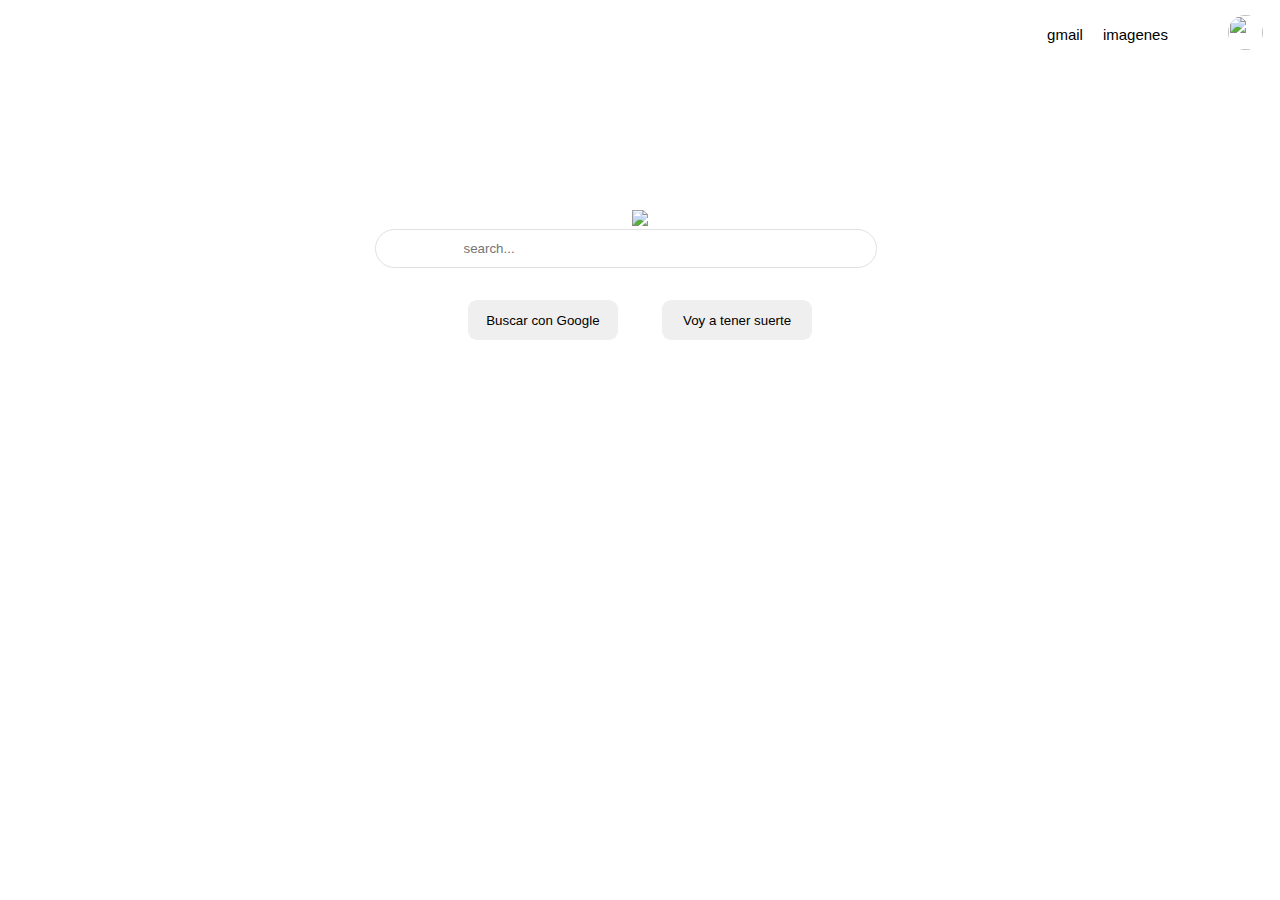
==== index.html @ 8e593b7e "Clon de Google versión 1" ====
<!DOCTYPE html>
<html lang="en">
<head>
    <meta charset="UTF-8">
    <meta name="viewport" content="width=device-width, initial-scale=1.0">
    <title>Google Clone</title>
    <!--CONEXION DE CSS-->
    <link rel="stylesheet" href="/css/main.css">
</head>
<body>
    <!--SECCIONES: HEADER, MAIN Y FOOTER-->
    <header>
    <!--Seccion que contendrá la navegación -->
    <nav>
        <!--nav es un elemento especifico para navegar-->
        <!--LISTA NO ORDENADA-->
        <ul class="nav-right-section">
            <li>
                <a href="">gmail</a>
            </li>
            <li>
                <a href="">imagenes</a>
            </li>
            <li class="menu">
                <a href=""></a>
            </li>
            <li href="">
                <img src="https://lh3.googleusercontent.com/ogw/AKPQZvx8p4MYasSXRe4an8r_akRzc-kj9HD6sTWBmfa_VQ=s64-c-mo" alt="">
            </li>
        </ul>
    </nav>
    </header>
    <!--MAIN: ES LA SECCIÓN MÁS IMPORTANTE-->
    <main>
         <!--SECTION es una división y tiene mayor importancia que div-->
         <section class="main-logo">
            <img src="https://www.google.com/images/branding/googlelogo/2x/googlelogo_color_272x92dp.png">
         </section>
         <!--busucador - input-->
         <section class="main-input">
            <div class="main-input-container">
                <!--Lupita del buscador-->
                <span class="search-icon"></span>
                <input placeholder="search..." type="text">
                <a class="micro-icon" href=""></a>
                <a class="cam-icon"   href=""></a>
            </div>
         </section>
         <!--BOTONES DE ABAJO-->
         <section class="botones">
                <div class="boton-buscar">
                    <button class="buscar">Buscar con Google</button>
                    <span>
                        <button class="suerte">Voy a tener suerte</button>
                    </span>
                </div>
         </section>
    </main>
</body>
</html>
---- css/main.css ----
body{
    margin: 0;
    /*El padding es un margen hacia dentro */
    padding: 0;
    /*Fuentes del texto */
    font-family: Arial, Helvetica, sans-serif;
    font-size: 15px;
}

/*----------------------------------------------------------------*/
/*NAVEGACIÓN*/

header{
    
    width: 100%;
    height: 60px;
}

/*Entramos a header y luego a nav. Header->nav*/
header nav{
    /*Para justificar a la derecha
    display: habilita más propiedades para mover elementos*/
    display: flex;
    justify-content: flex-end;
}

/*entrar a una clase del nav, un elemento de adentro del header*/
header nav .nav-right-section{
    width: 250px;
    height: auto;
    /*para eliminar los bullets points*/
    list-style: none;
    display: flex;
    justify-content: center;
    align-items: center;
}

a{
    /* quitamos lo subrayado de los botones*/
    text-decoration: none;
}

nav .nav-right-section a{
    color: black;
    /*con este margen estamos marcando un espacio entre elementos
    hacia la izquierda */
    margin-right: 20px;
}


/*Agregando el icono del menú*/
nav .nav-right-section .menu{
    background-image: url(https://img.icons8.com/ios-glyphs/90/000000/circled-menu.png);
    background-size: contain;
    /*Cambiar tamaño*/
    width: 20px;
    height: 20px;
    background-repeat: no-repeat;
}

/*Imagen del usuario*/
nav .nav-right-section img{
    border-radius: 100%;
    width: 35px;
    height: 35px;
    margin-left: 20px;
}

/*------------------------------------------------------*/
/*SECCIÓN DE MAIN*/
main {
    margin-top: 150px;
    text-align: center;
}

main .main-logo{
    width: 530px;
    /*Centrar absolutamente gracias a los margenes automáticos*/
    margin: 0 auto;
}

main .main-logo img{
    height: 120px;
}

main .main-input{
    width: 530px;
    margin: 0 auto;
}

main .main-input-container{
   
    border: 1px solid #dfe1e5;
    border-radius: 25px;
    width: 500px;
}

main .main-input input{
    height: 35px;
    /*quiitar el border*/
    border: none;
    /*quitar el borde al dar click*/
    outline: none;
    width: 350px;
}

main .main-input .search-icon{
    background-image: url(https://seekicon.com/free-icon-download/search_20.svg);
    background-size: contain;
    padding-left: 13%;
    background-repeat: no-repeat;
}

main .main-input .cam-icon{
    background-image: url(https://static.wikia.nocookie.net/logopedia/images/2/2b/Google_Lens_2021.svg);
    background-size: contain;
    padding-right: 3%;

}

main .main-input .micro-icon{
    background-image: url(https://upload.wikimedia.org/wikipedia/commons/thumb/e/e8/Google_mic.svg/726px-Google_mic.svg.png);
    background-size: contain;
    padding-left: 5%;
    background-repeat: no-repeat;
    width: 20px;
    height: 20px;
}

/*-------------------------------------------------*/
/*BOTONES DEJABO DE LA BARRA DE NAVEGACIÓN*/

main .botones .boton-buscar{
    margin-top: 2.5%;
    align-items: center;
    
}

main .botones .boton-buscar .buscar{
    /*Alinear el elemento al centro*/
    width: 150px;
    height: 40px;
    align-items: center;
    margin-right: 30px;
    border-radius: 9px;
    border:none;

}

main .botones .boton-buscar .suerte{
    width: 150px;
    height: 40px;
    margin-left: 10px;
    border-radius: 9px;
    border: none;
}
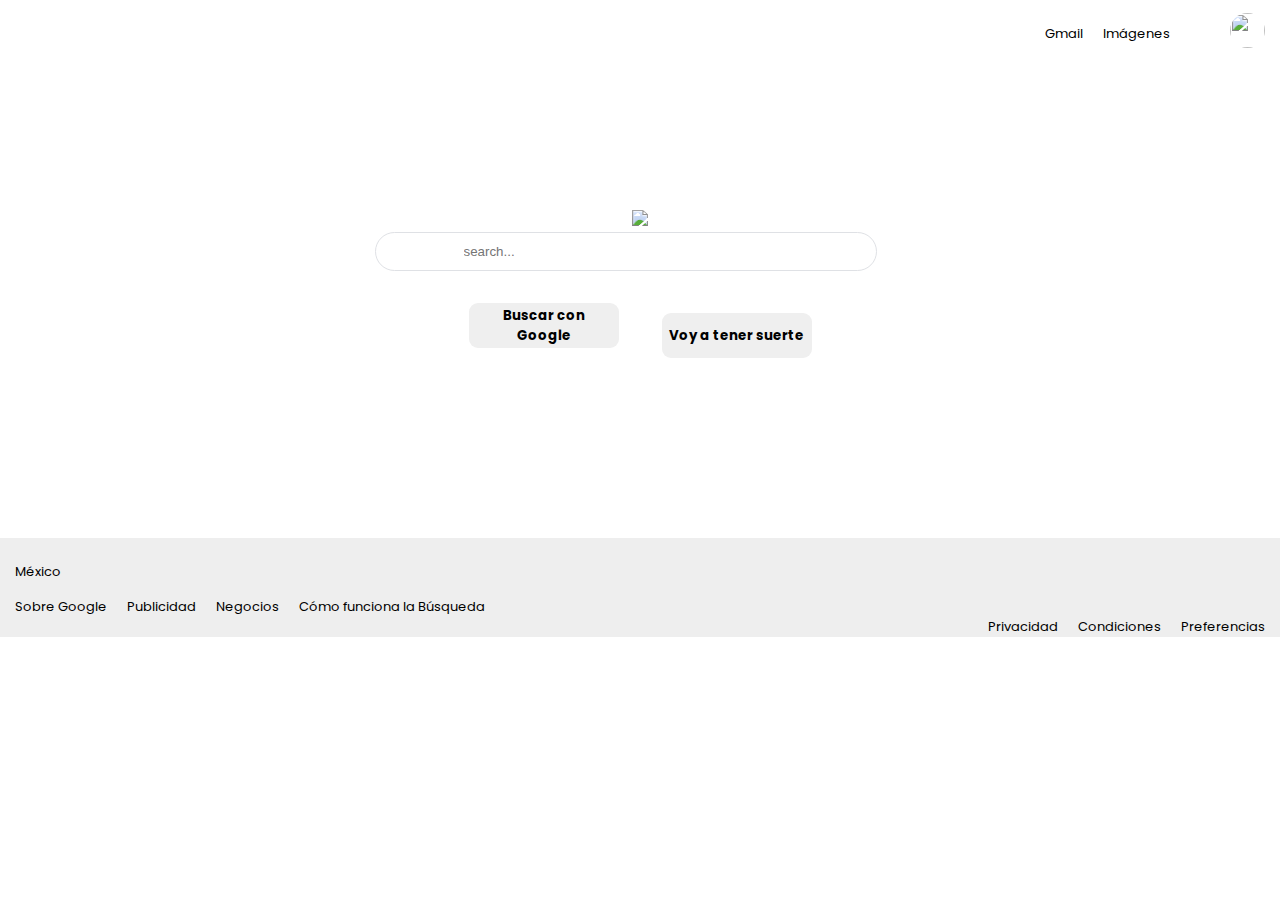
==== commit c07aa8a9: "correción version 2" ====
--- a/index.html
+++ b/index.html
@@ -6,6 +6,9 @@
     <title>Google Clone</title>
     <!--CONEXION DE CSS-->
     <link rel="stylesheet" href="/css/main.css">
+    <link rel="preconnect" href="https://fonts.googleapis.com">
+    <link rel="preconnect" href="https://fonts.gstatic.com" crossorigin>
+    <link href="https://fonts.googleapis.com/css2?family=Montserrat&family=Poppins:wght@300&display=swap" rel="stylesheet">
 </head>
 <body>
     <!--SECCIONES: HEADER, MAIN Y FOOTER-->
@@ -16,10 +19,10 @@
         <!--LISTA NO ORDENADA-->
         <ul class="nav-right-section">
             <li>
-                <a href="">gmail</a>
+                <a href="">Gmail</a>
             </li>
             <li>
-                <a href="">imagenes</a>
+                <a href="">Imágenes</a>
             </li>
             <li class="menu">
                 <a href=""></a>
@@ -49,12 +52,45 @@
          <!--BOTONES DE ABAJO-->
          <section class="botones">
                 <div class="boton-buscar">
-                    <button class="buscar">Buscar con Google</button>
+                    <button class="buscar"><b>Buscar con Google</b></button>
                     <span>
-                        <button class="suerte">Voy a tener suerte</button>
+                        <button class="suerte"><b>Voy a tener suerte</b></button>
                     </span>
                 </div>
          </section>
     </main>
+
+    <!--FOOTER: EN ESTE APARTADO IRÁN LOS BOTONES DE ABAJO-->
+    <footer>
+        
+        <p class="mex">México</p>
+        
+        <div class="izquierda">
+            <li>
+                <a href="https://about.google/?utm_source=google-MX&utm_medium=referral&utm_campaign=hp-footer&fg=1">Sobre Google</a>
+            </li>
+            <li>
+                <a href="https://ads.google.com/intl/es-419_mx/home/?subid=ww-ww-et-g-awa-a-g_hpafoot1_1!o2&utm_source=google.com&utm_medium=referral&utm_campaign=google_hpafooter&fg=1">Publicidad</a>
+            </li>
+            <li>
+                <a href="https://smallbusiness.withgoogle.com/intl/es-419_mx/?subid=ww-ww-et-g-awa-a-g_hpbfoot1_1!o2&utm_source=google&utm_medium=ep&utm_campaign=google_hpbfooter&utm_content=google_hpbfooter&gmbsrc=ww-ww-et-gs-z-gmb-s-z-u~sb-g4sb_srvcs-u&c=MX#!/">Negocios</a>
+            </li>
+            <li>
+                <a href="">Cómo funciona la Búsqueda</a>
+            </li>
+        </div>
+
+        <div class="derecha">
+            <li>
+                <a href="">Privacidad</a>
+            </li>
+            <li>
+                <a href="">Condiciones</a>
+            </li>
+            <li>
+                <a href="">Preferencias</a>
+            </li>
+        </div>
+    </footer>
 </body>
 </html> --- a/css/main.css
+++ b/css/main.css
@@ -3,8 +3,9 @@
     /*El padding es un margen hacia dentro */
     padding: 0;
     /*Fuentes del texto */
-    font-family: Arial, Helvetica, sans-serif;
-    font-size: 15px;
+    font-family: 'Montserrat', sans-serif;
+    font-family: 'Poppins', sans-serif;
+    font-size: 13px;
 }
 
 /*----------------------------------------------------------------*/
@@ -74,7 +75,7 @@
 }
 
 main .main-logo{
-    width: 530px;
+    width: 490px;
     /*Centrar absolutamente gracias a los margenes automáticos*/
     margin: 0 auto;
 }
@@ -139,18 +140,78 @@
 main .botones .boton-buscar .buscar{
     /*Alinear el elemento al centro*/
     width: 150px;
-    height: 40px;
+    height: 45px;
     align-items: center;
     margin-right: 30px;
     border-radius: 9px;
     border:none;
-
+    font-family: 'Montserrat', sans-serif;
+    font-family: 'Poppins', sans-serif;
 }
 
 main .botones .boton-buscar .suerte{
     width: 150px;
-    height: 40px;
+    height: 45px;
     margin-left: 10px;
     border-radius: 9px;
     border: none;
-}+    font-family: 'Montserrat', sans-serif;
+    font-family: 'Poppins', sans-serif;
+}
+
+/*-------------------------------------------------*/
+/*BOTONES DEL FOOOTER*/
+footer{
+    margin-top:180px;
+    width: 100%;
+    height: 98x;
+    margin-bottom: none;
+    font-family: 'Montserrat', sans-serif;
+    font-family: 'Poppins', sans-serif;
+    font-size: small;
+    background-color: #eeeeee;
+    position: absolute;
+    display: grid;
+    
+    /*align-items: center;*/
+
+}
+
+/*Para centrar el primer textp*/
+footer .mex{
+    margin-left: 15px;
+    margin-bottom: 15px;
+    padding-top:11px;
+}
+
+footer .izquierda{
+    list-style: none;
+    margin-left:15px;
+    /*convertir la lista en horizontal*/
+    display: flex;
+    justify-content: flex-start;
+    align-items: center;
+    
+}
+
+footer .izquierda a{
+    margin-right: 20px;
+    padding: 0px;
+    color: black;
+}
+
+footer .derecha{
+    list-style-type: none;
+    display: flex;
+    justify-content: flex-end;
+    margin-right: 15px;
+    align-items: center;
+    
+}
+
+footer .derecha a{
+    margin-left: 20px;
+    color: black;
+}
+
+
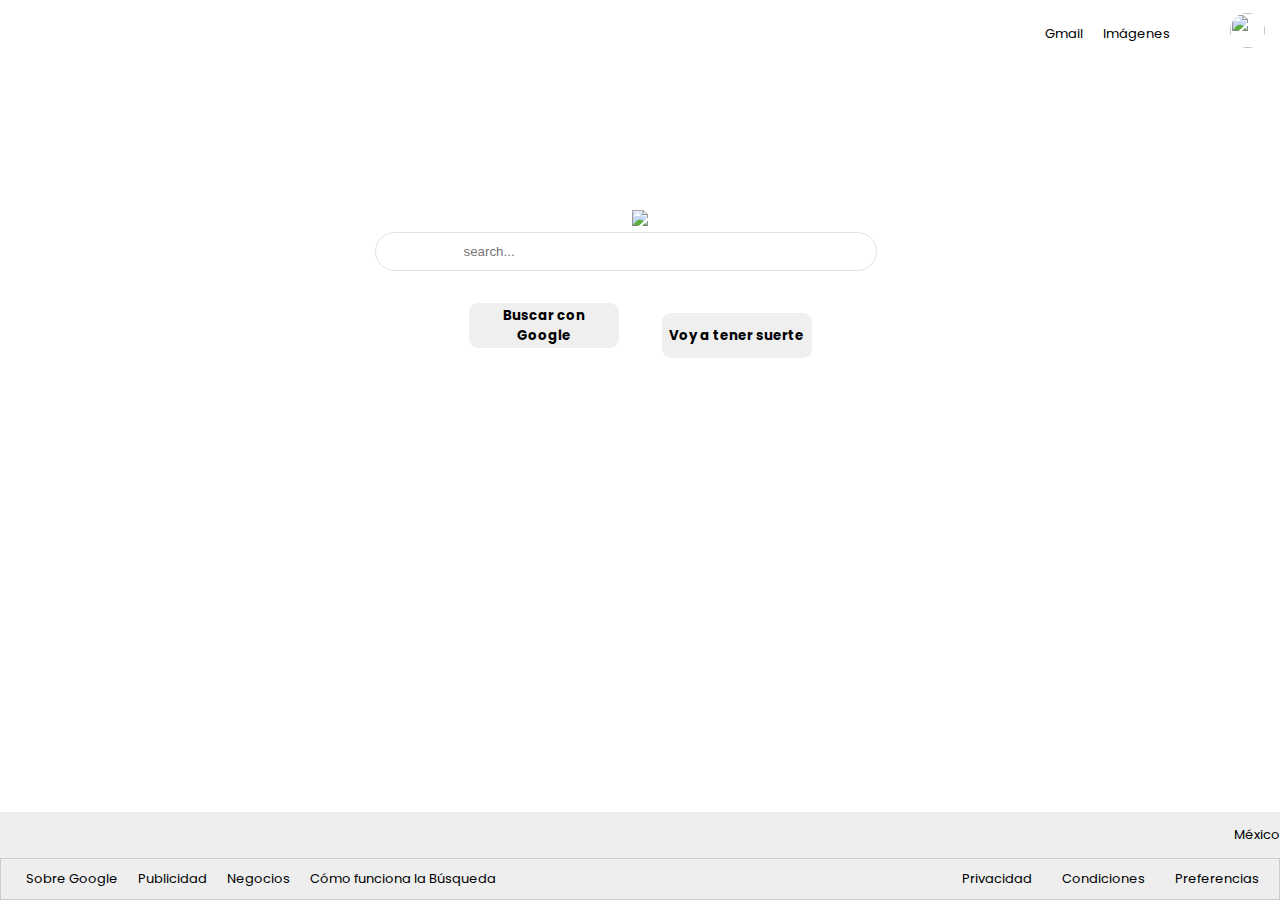
==== commit 5fd4bc17: "Add files via upload" ====
--- a/index.html
+++ b/index.html
@@ -64,8 +64,8 @@
     <footer>
         
         <p class="mex">México</p>
-        
-        <div class="izquierda">
+        <nav>
+        <ul class="izquierda">
             <li>
                 <a href="https://about.google/?utm_source=google-MX&utm_medium=referral&utm_campaign=hp-footer&fg=1">Sobre Google</a>
             </li>
@@ -78,9 +78,9 @@
             <li>
                 <a href="">Cómo funciona la Búsqueda</a>
             </li>
-        </div>
+        </ul>
 
-        <div class="derecha">
+        <ul class="derecha">
             <li>
                 <a href="">Privacidad</a>
             </li>
@@ -90,7 +90,8 @@
             <li>
                 <a href="">Preferencias</a>
             </li>
-        </div>
+        </ul>
+        </nav>
     </footer>
 </body>
 </html> --- a/css/main.css
+++ b/css/main.css
@@ -162,51 +162,50 @@
 /*-------------------------------------------------*/
 /*BOTONES DEL FOOOTER*/
 footer{
-    margin-top:180px;
     width: 100%;
-    height: 98x;
-    margin-bottom: none;
     font-family: 'Montserrat', sans-serif;
     font-family: 'Poppins', sans-serif;
     font-size: small;
     background-color: #eeeeee;
     position: absolute;
-    display: grid;
-    
-    /*align-items: center;*/
-
+    bottom:0;
 }
 
 /*Para centrar el primer textp*/
 footer .mex{
+    justify-self: right;
+    margin-left: 30px;
+    width: auto;
+    height: auto;
+    align-items: center;
+}
+footer nav{
+    border: 1px solid #ccc;
+    display: flex;
+}
+
+footer ul{
+    margin: 10px;
+    list-style: none;
+    display: flex;
+    padding-left:0%;
+}
+
+footer nav .izquierda{
+    justify-self: right;
     margin-left: 15px;
-    margin-bottom: 15px;
-    padding-top:11px;
-}
-
-footer .izquierda{
-    list-style: none;
-    margin-left:15px;
-    /*convertir la lista en horizontal*/
-    display: flex;
     justify-content: flex-start;
-    align-items: center;
-    
-}
-
-footer .izquierda a{
-    margin-right: 20px;
-    padding: 0px;
-    color: black;
-}
-
-footer .derecha{
-    list-style-type: none;
-    display: flex;
+
+}
+
+footer ul li a{
+    margin: 10px;
+    color: #000;
+}
+
+footer nav .derecha{
     justify-content: flex-end;
-    margin-right: 15px;
-    align-items: center;
-    
+    flex: 2;
 }
 
 footer .derecha a{
